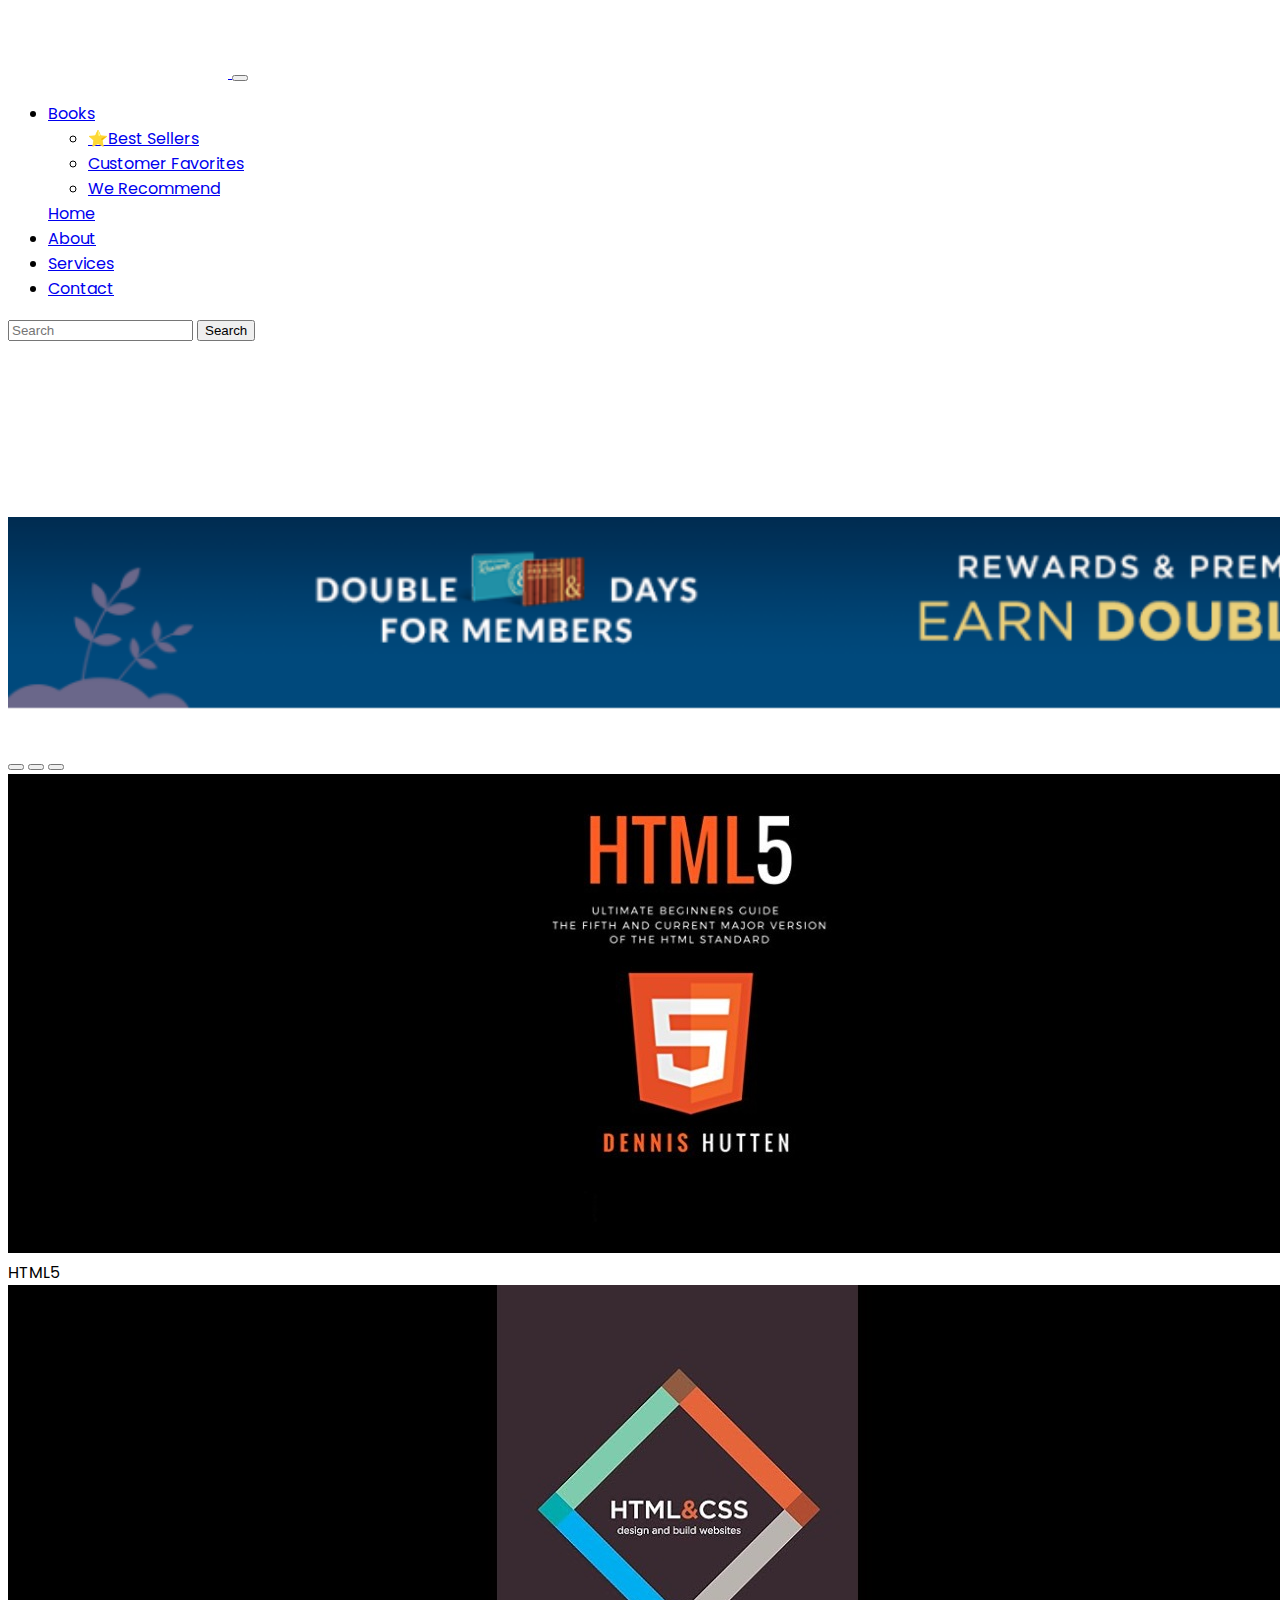
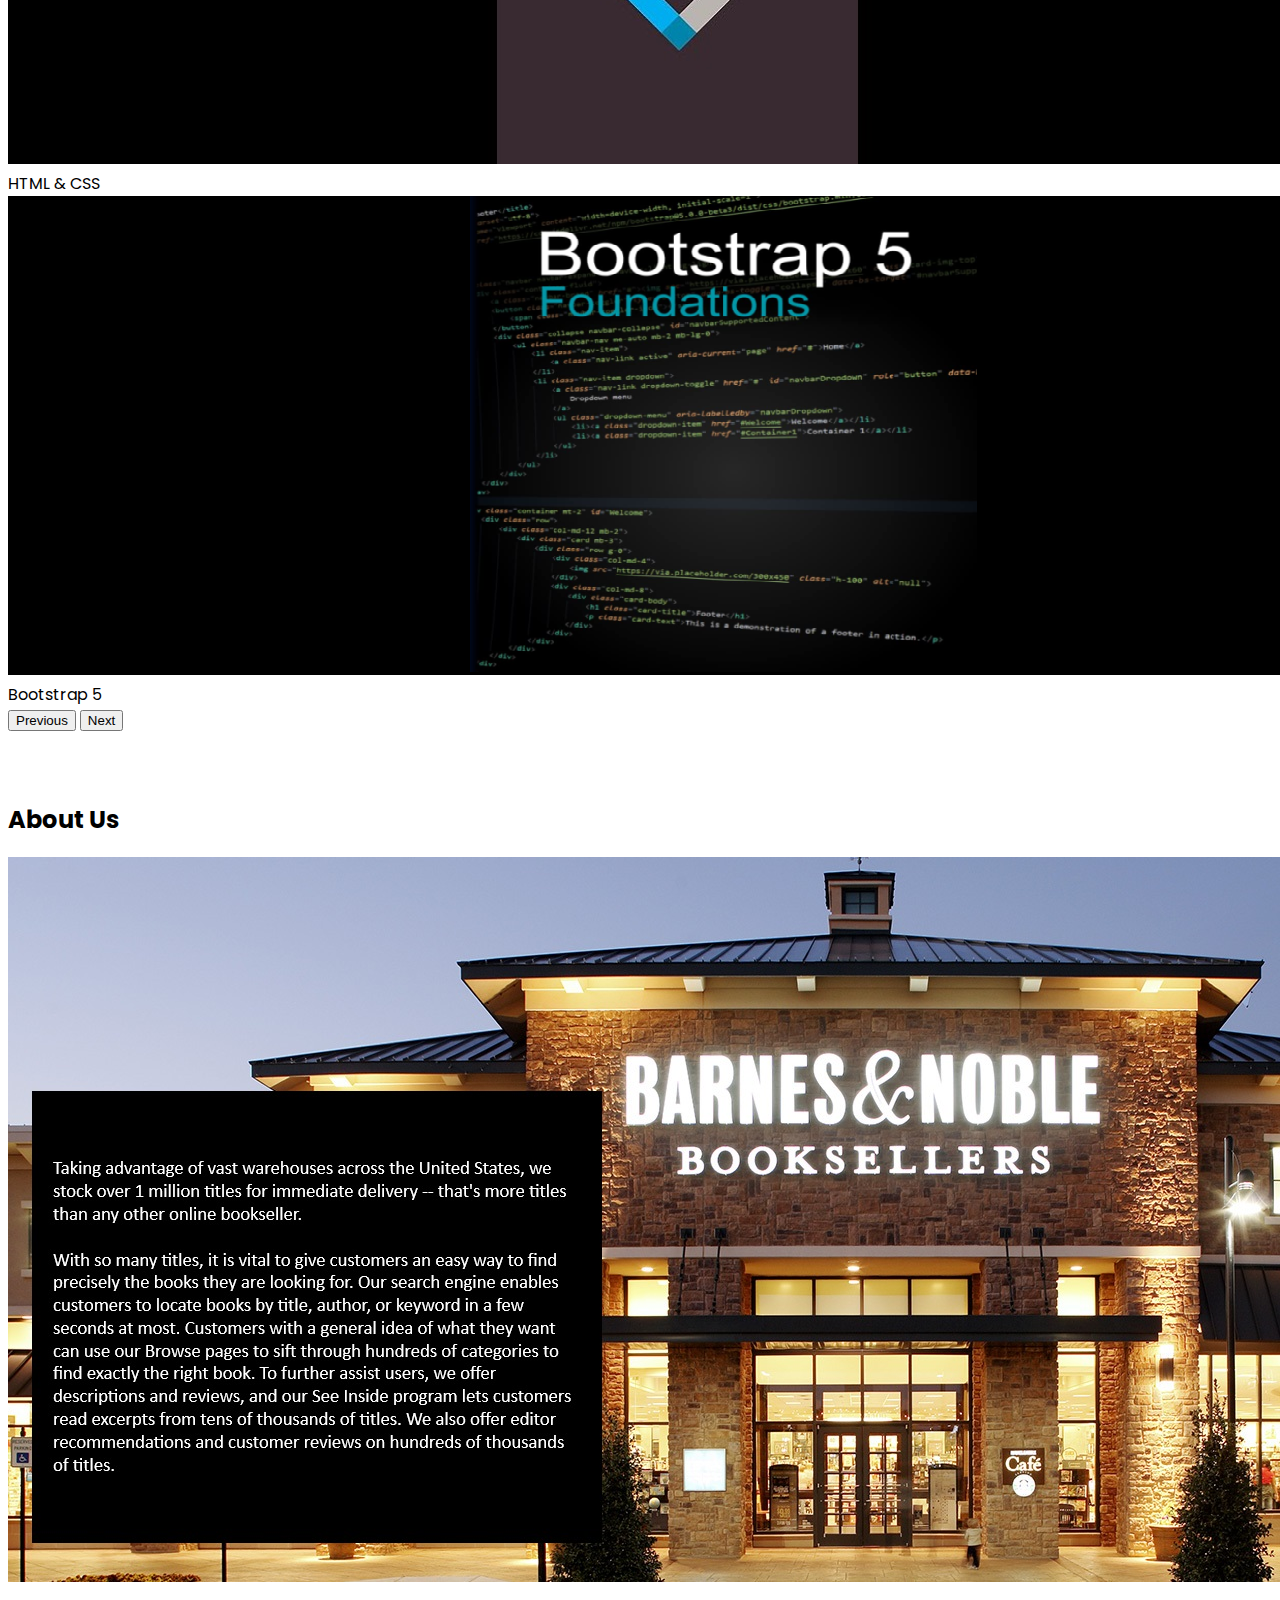
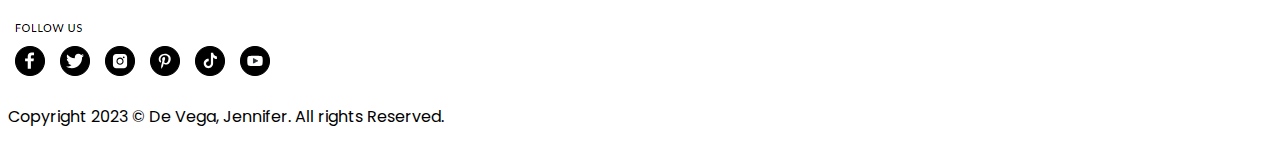
==== index.html @ 1d8b9a97 "Modify name to index from bootstrap-practice" ====
<!DOCTYPE html>
<html lang="en">
  <head>
    <meta charset="UTF-8" />
    <meta name="viewport" content="width=device-width, initial-scale=1.0" />
    <title>Activity 7 - Exploring Bootstrap</title>

    <!-- Start of Reference: Bootstrap -->
    <link
      href="https://cdn.jsdelivr.net/npm/bootstrap@5.3.2/dist/css/bootstrap.min.css"
      rel="stylesheet"
      integrity="sha384-T3c6CoIi6uLrA9TneNEoa7RxnatzjcDSCmG1MXxSR1GAsXEV/Dwwykc2MPK8M2HN"
      crossorigin="anonymous"
    />
    <link rel="icon" type="image/x-icon" href="icon/boootstrap.png" />
    <!-- End of Reference: Bootstrap -->

    <link rel="stylesheet" href="styles.css" />
    <link href="https://unpkg.com/aos@2.3.1/dist/aos.css" rel="stylesheet" />
  </head>
  <body>
    <!-- Start of Header -->
    <header id="home">
      <nav class="navbar navbar-expand-lg bg-black fixed-top shadow">
        <div class="container-fluid">
          <a class="navbar-brand" href="#home">
            <img
              src="images/logo.png"
              alt="Barnes & Nobles"
              title="Barnes & Nobles"
              height="70"
              width="220"
              class="img-fluid"
            />
          </a>
          <button
            class="navbar-toggler collapsed bg-light"
            type="button"
            data-bs-toggle="collapse"
            data-bs-target="#navbarSupportedContent"
            aria-controls="navbarSupportedContent"
            aria-expanded="false"
            aria-label="Toggle navigation"
          >
            <span class="navbar-toggler-icon"></span>
          </button>
          <div class="navbar-collapse collapse" id="navbarSupportedContent">
            <ul class="navbar-nav me-auto mb-2 mb-lg-0 mx-auto">
              <li class="nav-item dropdown">
                <a
                  class="nav-link dropdown-toggle text-light"
                  href="#"
                  role="button"
                  data-bs-toggle="dropdown"
                  aria-expanded="false"
                >
                  Books
                </a>

                <ul class="dropdown-menu bg-light text-light">
                  <li>
                    <a class="dropdown-item text-dark" href="#bestSeller"
                      >⭐Best Sellers</a
                    >
                  </li>
                  <li>
                    <a class="dropdown-item text-dark" href="#customerFavorites"
                      >Customer Favorites</a
                    >
                  </li>
                  <li>
                    <a class="dropdown-item text-dark" href="#weRecommend"
                      >We Recommend</a
                    >
                  </li>
                </ul>
              </li>

              <a
                class="nav-link active text-light"
                aria-current="page"
                href="#home"
                >Home</a
              >
              <li class="nav-item">
                <a class="nav-link active text-light" href="#about">About</a>
              </li>
              <li class="nav-item">
                <a class="nav-link active text-light" href="services.html"
                  >Services</a
                >
              </li>
              <li class="nav-item">
                <a class="nav-link active text-light" href="contactus.html"
                  >Contact</a
                >
              </li>
            </ul>
            <form class="d-flex" role="search">
              <input
                class="form-control me-2"
                type="search"
                placeholder="Search"
                aria-label="Search"
              />
              <button class="btn btn-outline-light" type="submit">
                Search
              </button>
            </form>
          </div>
        </div>
      </nav>
    </header>
    <!-- End of Header -->

    <!-- Start of main -->
    <main>
      <br />
      <br />
      <div>
        <br />
        <br />
        <br />
        <br />
        <br />
        <img
          src="images/banner.png"
          alt="Barnes & Nobles"
          title="Barnes & Nobles"
          class="img-fluid"
          height="200"
        />
        <br />
        <br />
      </div>

      <!-- Start of Carousel -->
      <div id="carouselExampleCaptions" class="carousel slide">
        <div class="carousel-indicators">
          <button
            type="button"
            data-bs-target="#carouselExampleCaptions"
            data-bs-slide-to="0"
            class="active"
            aria-current="true"
            aria-label="Slide 1"
          ></button>
          <button
            type="button"
            data-bs-target="#carouselExampleCaptions"
            data-bs-slide-to="1"
            aria-label="Slide 2"
          ></button>
          <button
            type="button"
            data-bs-target="#carouselExampleCaptions"
            data-bs-slide-to="2"
            aria-label="Slide 3"
          ></button>
        </div>
        <div class="carousel-inner">
          <div class="carousel-item active">
            <!-- 1st carousel image -->
            <img
              src="images/html.jpg"
              class="d-block w-100 img-fluid rounded"
              alt="HTML5"
            />
            <div class="carousel-caption d-none d-md-block">
              <span>HTML5</span>
            </div>
          </div>
          <div class="carousel-item">
            <!-- 2nd carousel image -->
            <img src="images/css.jpg" class="d-block w-100" alt="HTML & CSSk" />
            <div class="carousel-caption d-none d-md-block">
              <span>HTML & CSS</span>
            </div>
          </div>
          <div class="carousel-item">
            <!-- 3rd carousel image -->
            <img
              src="images/bootstrap.png"
              class="d-block w-100"
              alt="Bootstrap"
            />
            <div class="carousel-caption d-none d-md-block">
              <span>Bootstrap 5</span>
            </div>
          </div>
        </div>
        <button
          class="carousel-control-prev"
          type="button"
          data-bs-target="#carouselExampleCaptions"
          data-bs-slide="prev"
        >
          <span class="carousel-control-prev-icon" aria-hidden="true"></span>
          <span class="visually-hidden">Previous</span>
        </button>
        <button
          class="carousel-control-next"
          type="button"
          data-bs-target="#carouselExampleCaptions"
          data-bs-slide="next"
        >
          <span class="carousel-control-next-icon" aria-hidden="true"></span>
          <span class="visually-hidden">Next</span>
        </button>
      </div>
      <!-- End of Carousel -->

      <br />
      <br />

      <!-- Start of About  -->
      <section id="about" class="container">
        <h2 class="text-right mb-5">About Us</h2>
        <img src="images/aboutus.jpg" alt="Store Front" class="img-fluid" />
      </section>
      <!-- End of About -->
    </main>
    <!-- End of main -->

    <br />
    <!-- Start of Footer -->
    <footer>
      <div class="mt-5 text-center">
        <img
          src="images/social.png"
          alt="Follow Us"
          title="Follow Us in our Social Media Accounts"
        />
        <p class="footer">
          Copyright 2023 © De Vega, Jennifer. All rights Reserved.
        </p>
      </div>
    </footer>
    <!-- End of Footer -->

    <!-- Start of Reference: javascript  -->
    <script
      src="https://cdn.jsdelivr.net/npm/bootstrap@5.3.2/dist/js/bootstrap.bundle.min.js"
      integrity="sha384-C6RzsynM9kWDrMNeT87bh95OGNyZPhcTNXj1NW7RuBCsyN/o0jlpcV8Qyq46cDfL"
      crossorigin="anonymous"
    ></script>

    <!-- AOS animation -->
    <script src="https://unpkg.com/aos@2.3.1/dist/aos.js"></script>
    <script>
      AOS.init();
    </script>

    <!-- End of Reference: javascript -->
  </body>
</html>
---- styles.css ----
@import url('https://fonts.googleapis.com/css2?family=Poppins:ital,wght@0,200;0,500;0,700;0,800;1,400;1,700&display=swap');
.carousel .item {
    height: 100px;
  }
  
  .item img {
      position: absolute;
      top: 0;
      left: 0;
  }


body{
    font-family: 'Poppins', sans-serif;
}

@media screen and (max-width: 600px) and (min-width: 0px) {
    h2{
        font-size:40px;
    }
}
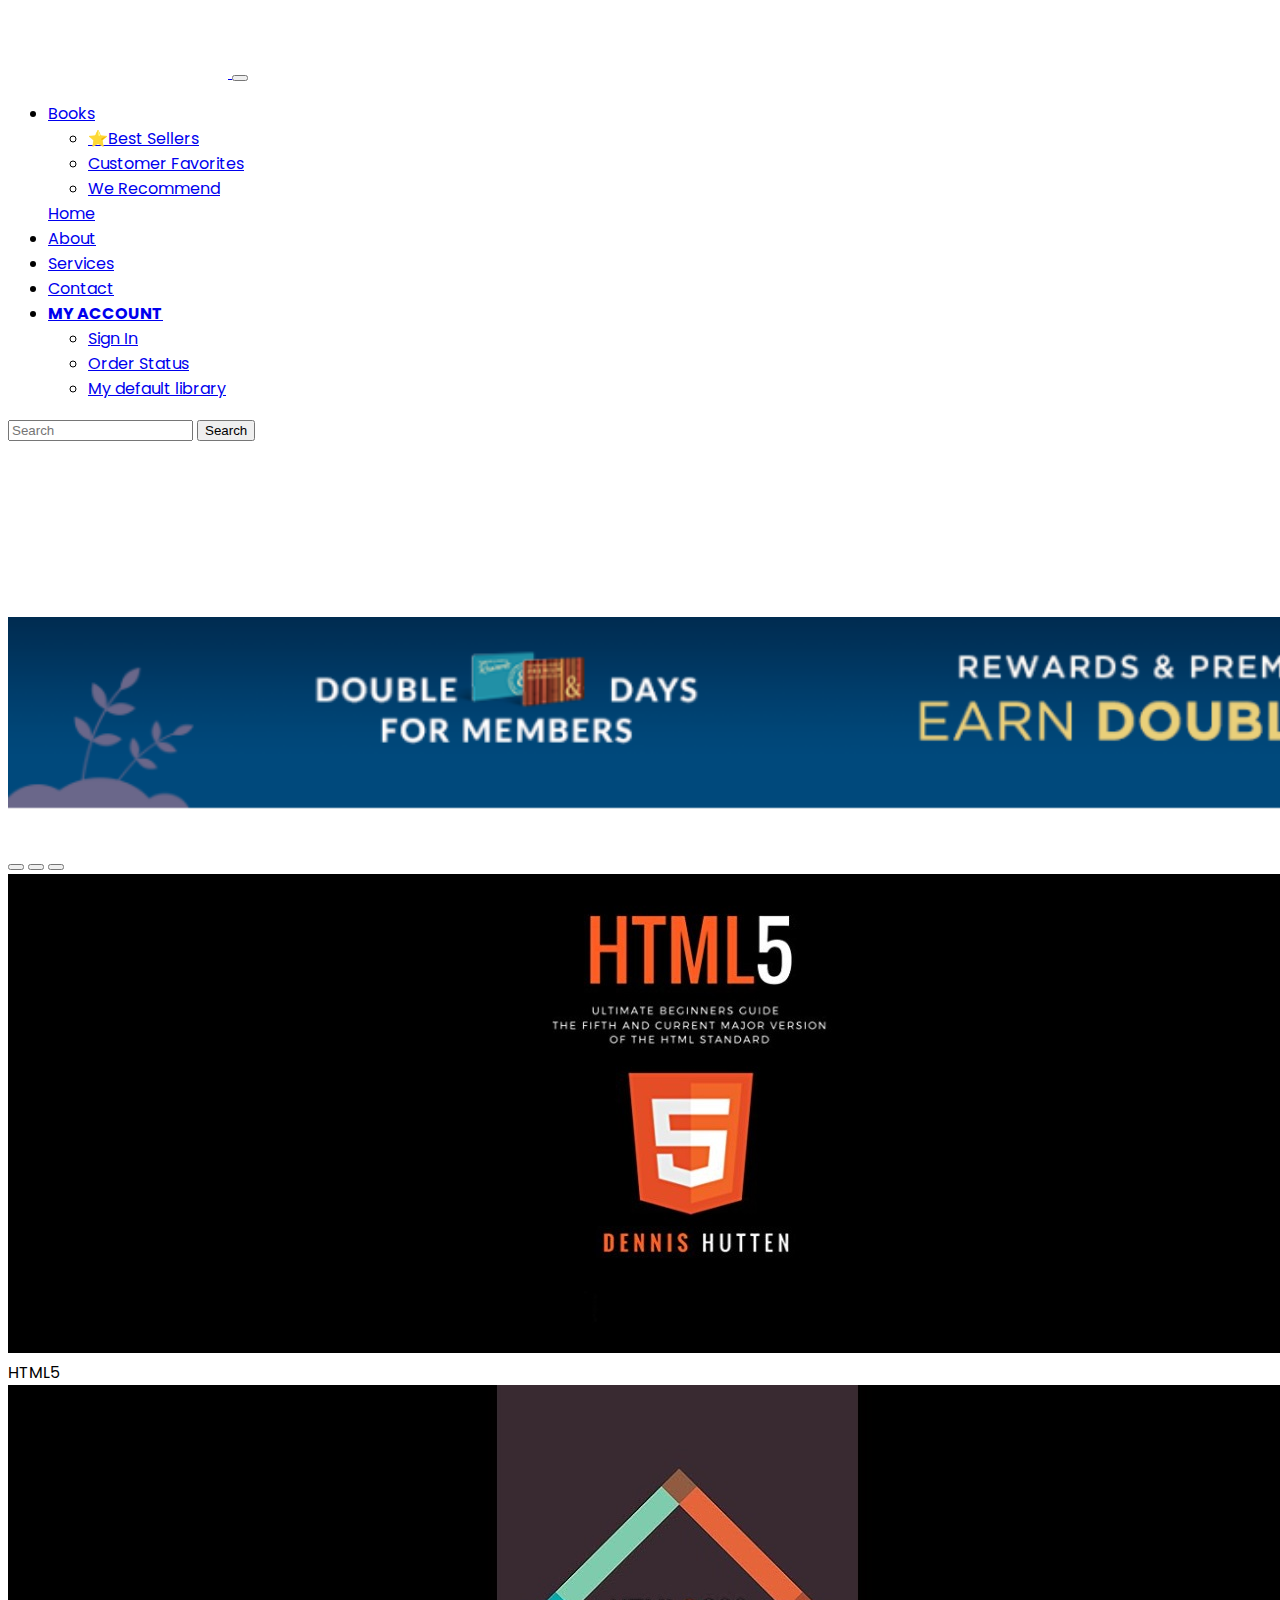
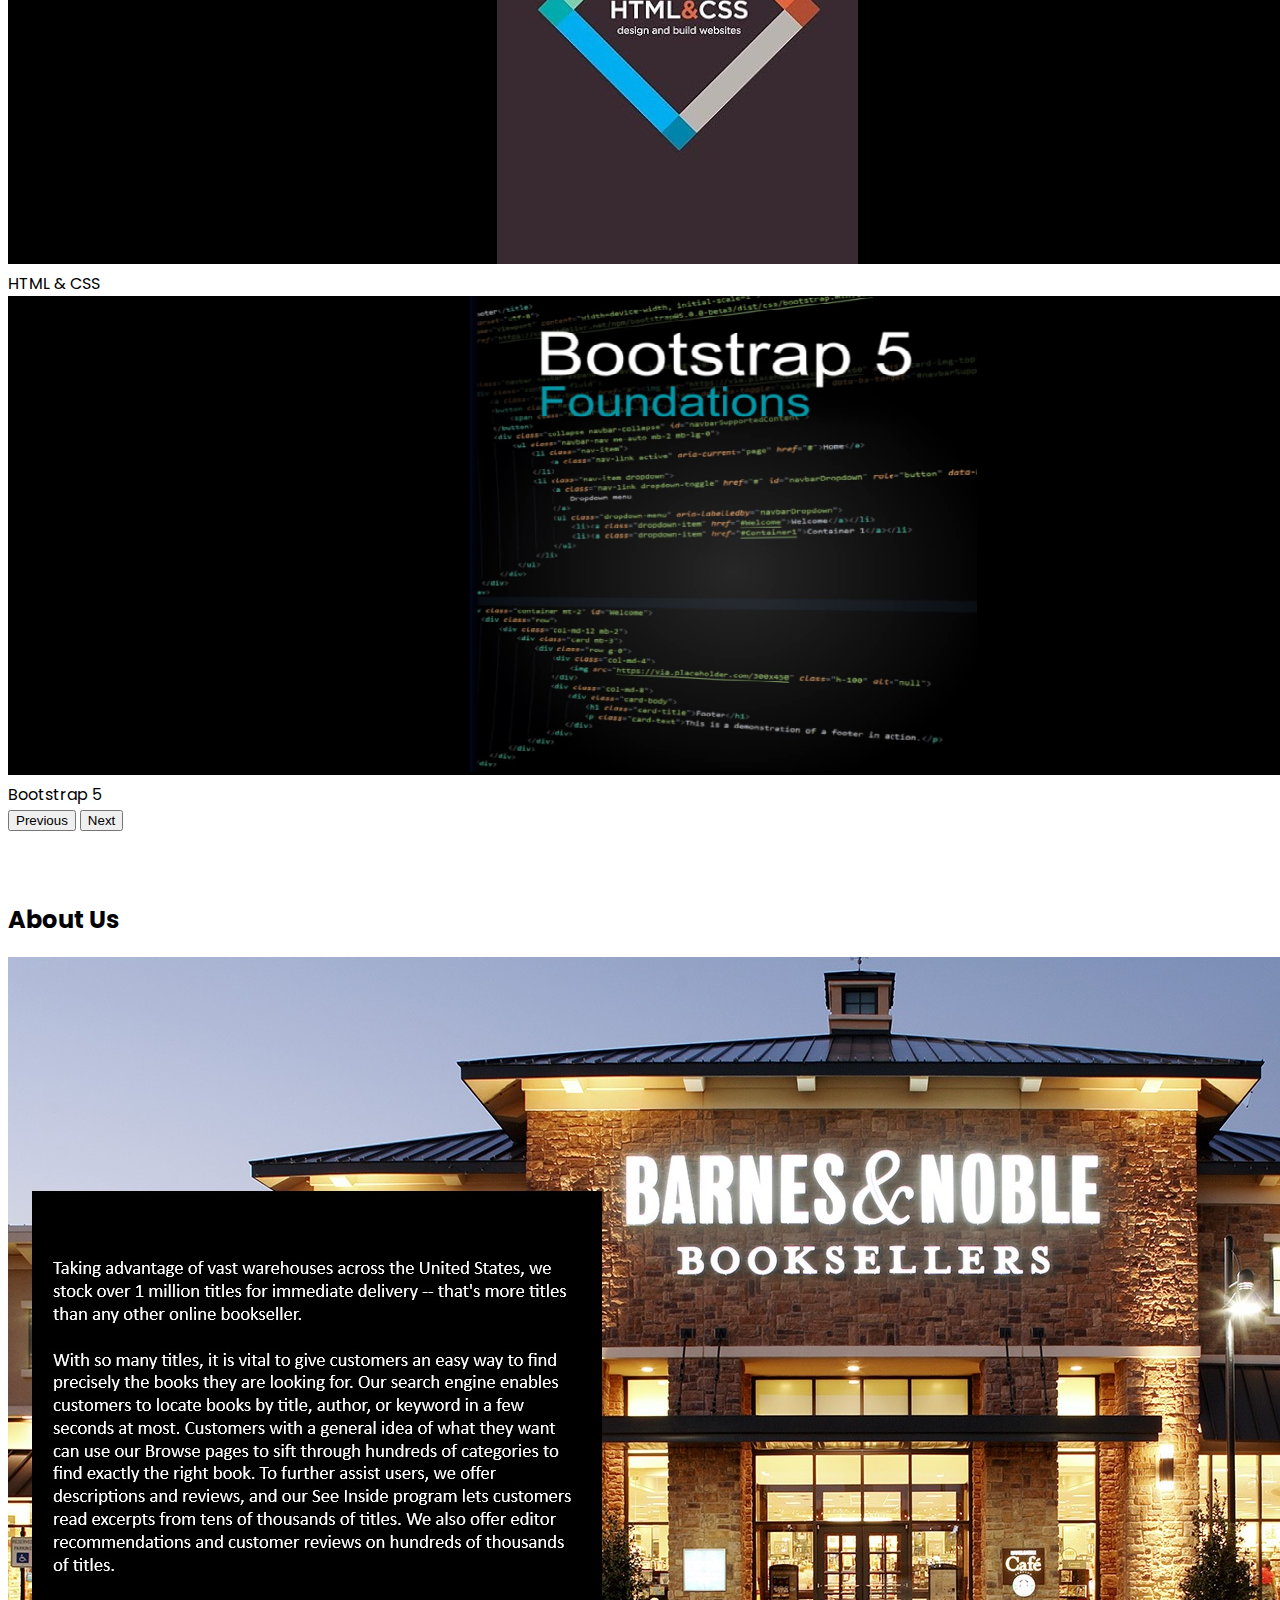
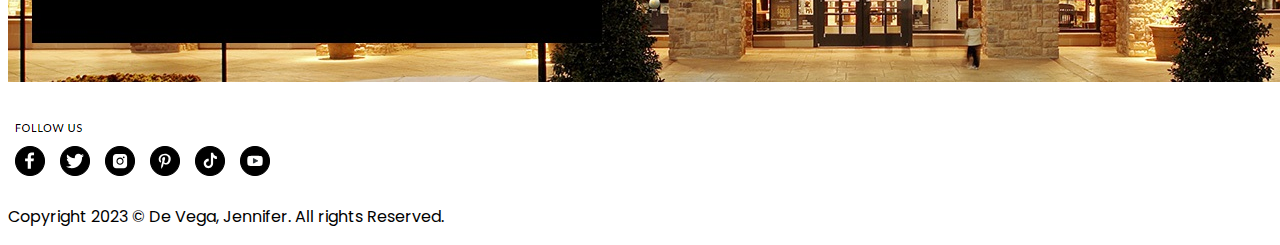
==== commit 6fd64d5a: "Responsive HTML" ====
--- a/index.html
+++ b/index.html
@@ -12,7 +12,7 @@
       integrity="sha384-T3c6CoIi6uLrA9TneNEoa7RxnatzjcDSCmG1MXxSR1GAsXEV/Dwwykc2MPK8M2HN"
       crossorigin="anonymous"
     />
-    <link rel="icon" type="image/x-icon" href="icon/boootstrap.png" />
+    <link rel="icon" type="image/x-icon" href="icon/BB.jpg" />
     <!-- End of Reference: Bootstrap -->
 
     <link rel="stylesheet" href="styles.css" />
@@ -94,6 +94,35 @@
                 <a class="nav-link active text-light" href="contactus.html"
                   >Contact</a
                 >
+              </li>
+              <li class="nav-item dropdown">
+                <a
+                  class="nav-link dropdown-toggle text-light"
+                  href="#"
+                  role="button"
+                  data-bs-toggle="dropdown"
+                  aria-expanded="false"
+                >
+                  <strong>MY ACCOUNT</strong>
+                </a>
+
+                <ul class="dropdown-menu bg-light text-light">
+                  <li>
+                    <a class="dropdown-item text-dark" href="signin.html"
+                      >Sign In</a
+                    >
+                  </li>
+                  <li>
+                    <a class="dropdown-item text-dark" href="default.html"
+                      >Order Status</a
+                    >
+                  </li>
+                  <li>
+                    <a class="dropdown-item text-dark" href="default.html"
+                      >My default library</a
+                    >
+                  </li>
+                </ul>
               </li>
             </ul>
             <form class="d-flex" role="search">
--- a/styles.css
+++ b/styles.css
@@ -18,4 +18,5 @@
     h2{
         font-size:40px;
     }
-}+}
+  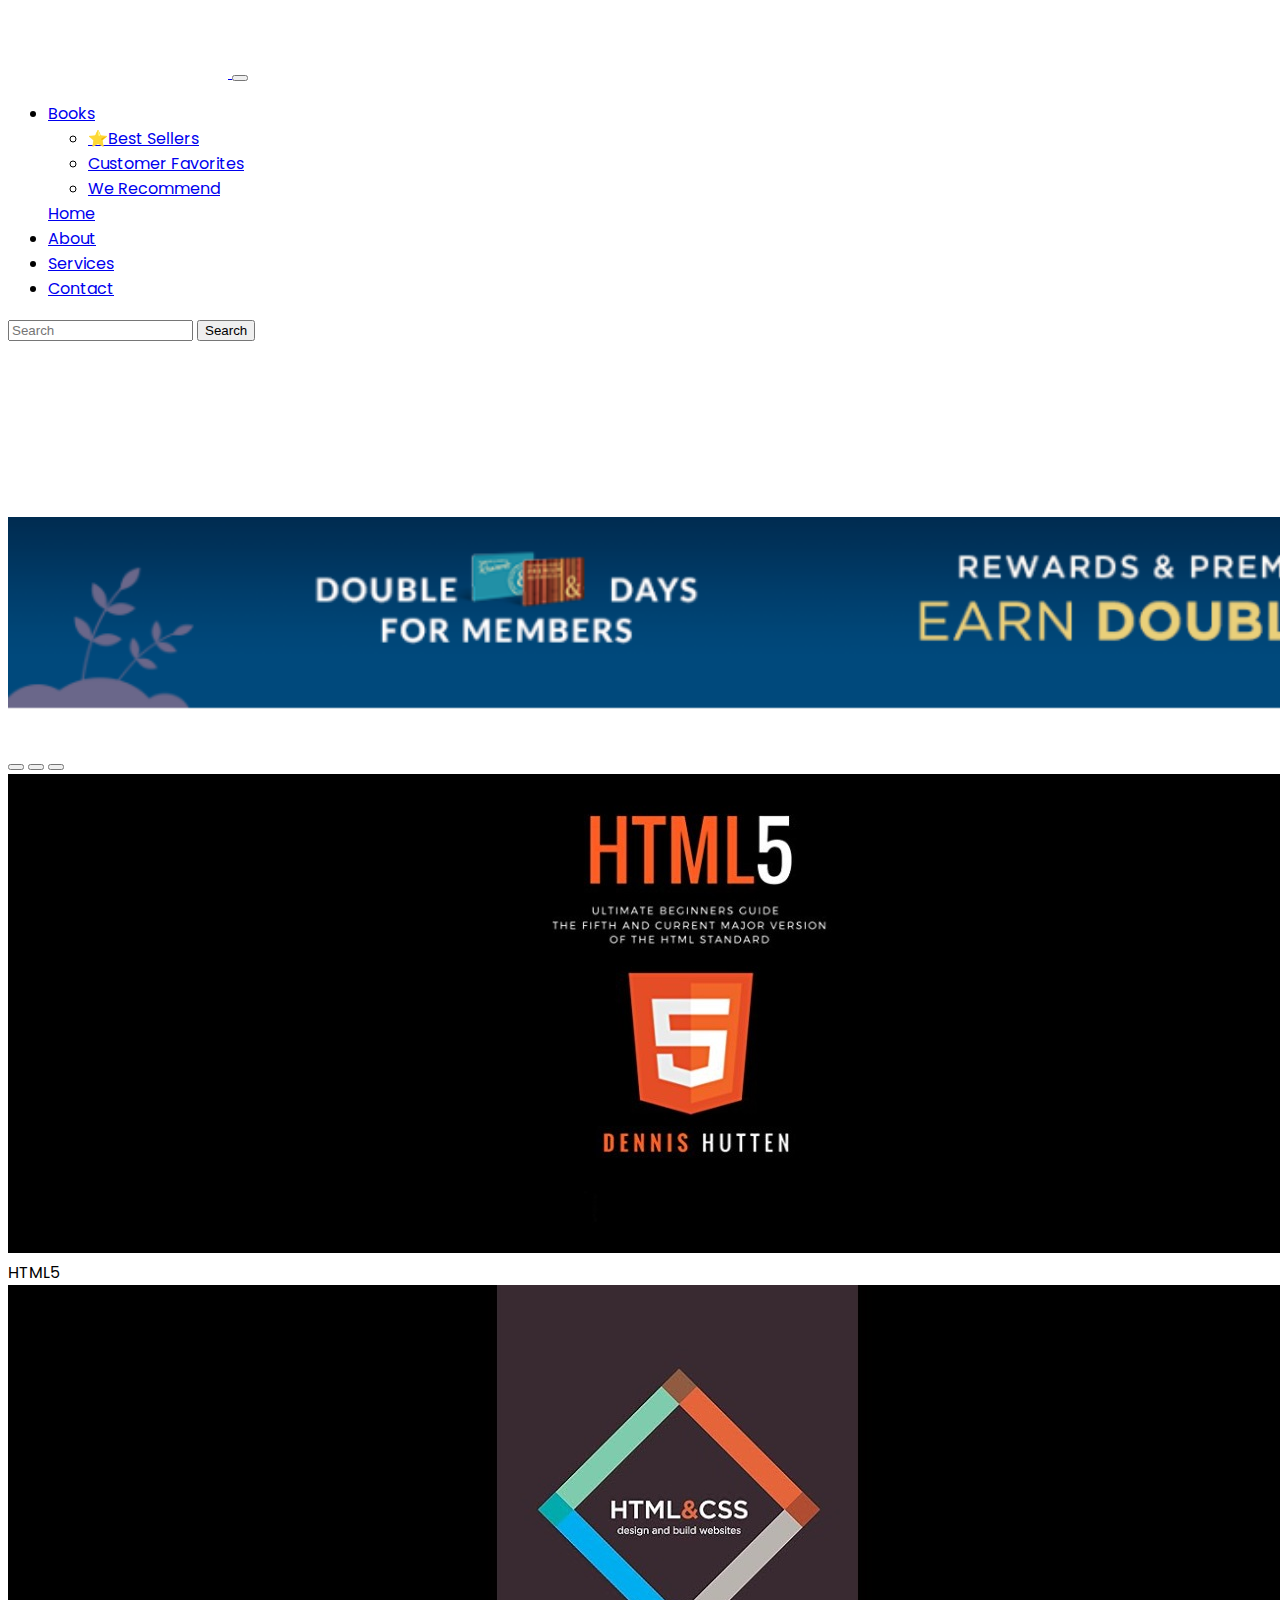
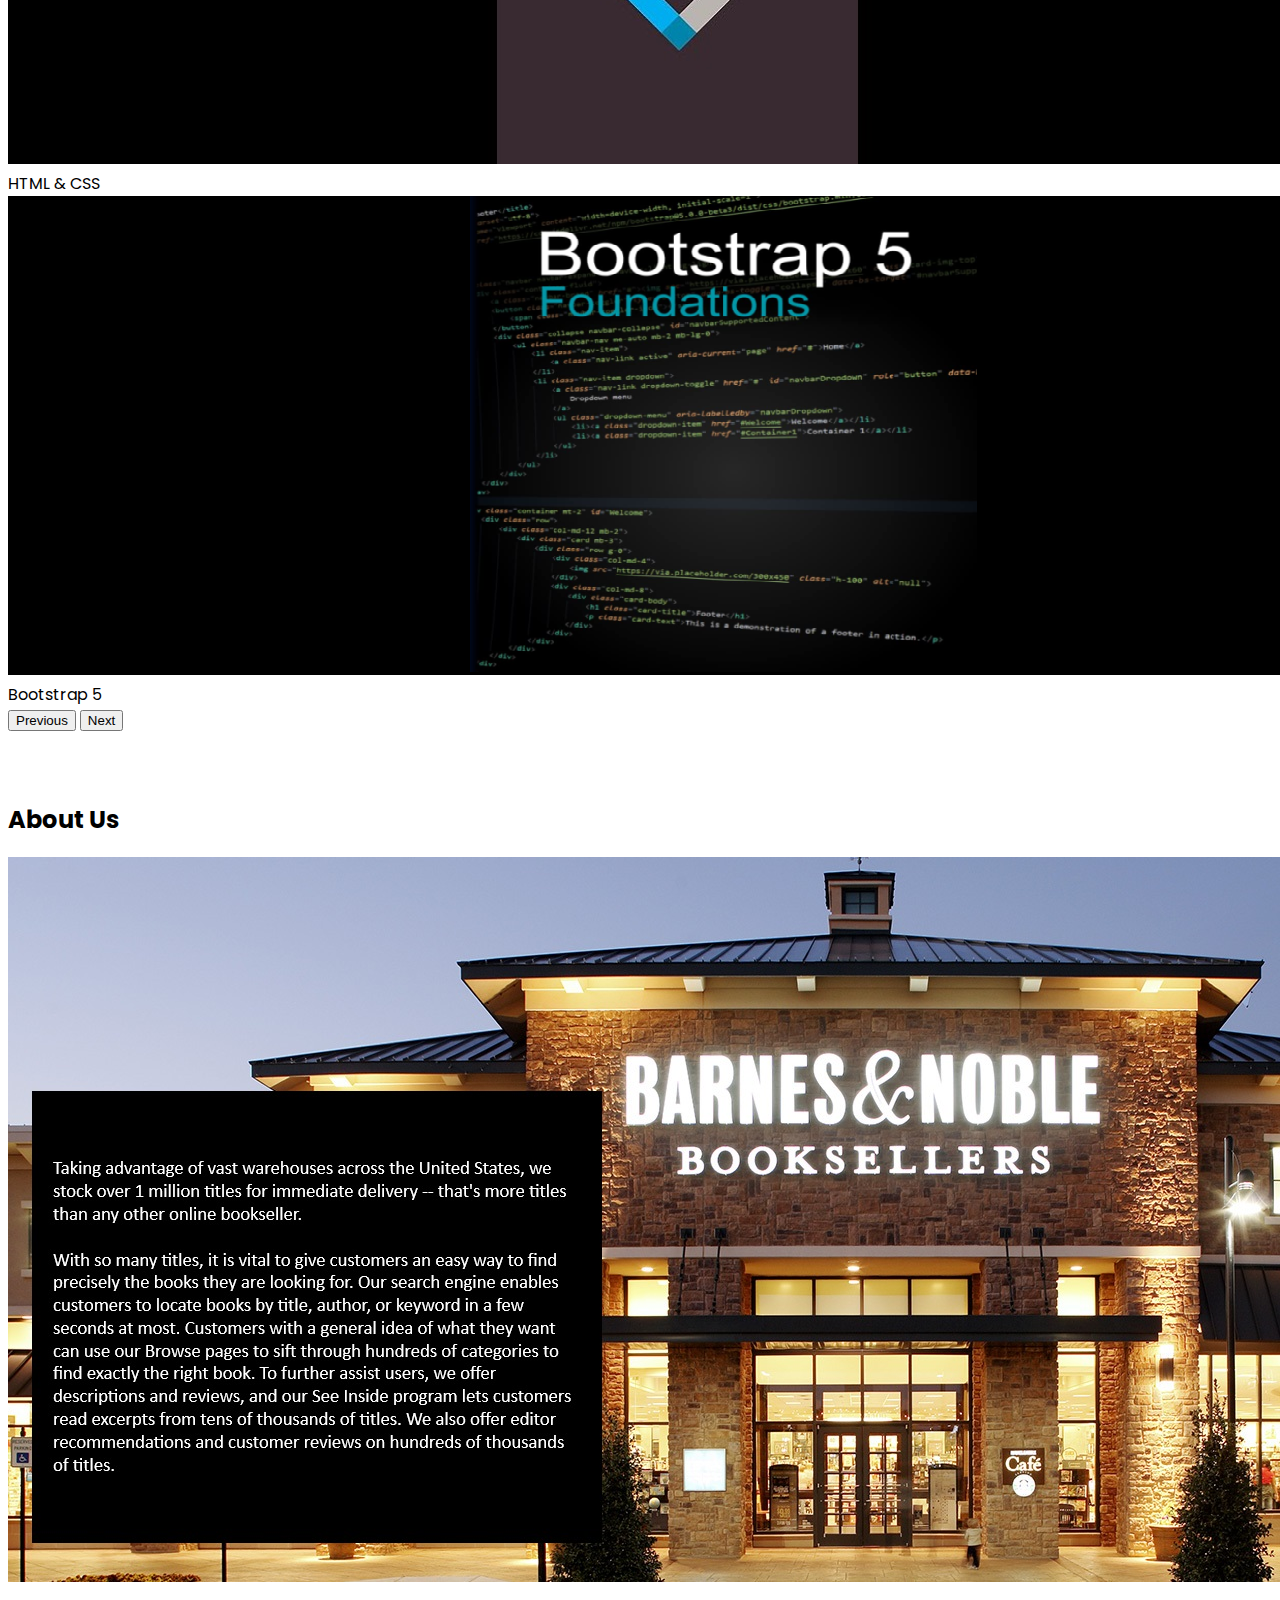
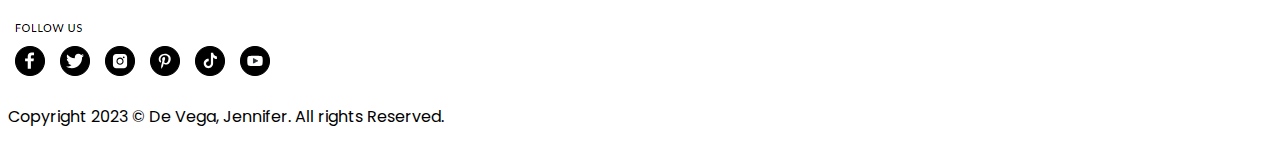
==== commit 71b2333d: "Revert "Responsive HTML"" ====
--- a/index.html
+++ b/index.html
@@ -12,7 +12,7 @@
       integrity="sha384-T3c6CoIi6uLrA9TneNEoa7RxnatzjcDSCmG1MXxSR1GAsXEV/Dwwykc2MPK8M2HN"
       crossorigin="anonymous"
     />
-    <link rel="icon" type="image/x-icon" href="icon/BB.jpg" />
+    <link rel="icon" type="image/x-icon" href="icon/boootstrap.png" />
     <!-- End of Reference: Bootstrap -->
 
     <link rel="stylesheet" href="styles.css" />
@@ -94,35 +94,6 @@
                 <a class="nav-link active text-light" href="contactus.html"
                   >Contact</a
                 >
-              </li>
-              <li class="nav-item dropdown">
-                <a
-                  class="nav-link dropdown-toggle text-light"
-                  href="#"
-                  role="button"
-                  data-bs-toggle="dropdown"
-                  aria-expanded="false"
-                >
-                  <strong>MY ACCOUNT</strong>
-                </a>
-
-                <ul class="dropdown-menu bg-light text-light">
-                  <li>
-                    <a class="dropdown-item text-dark" href="signin.html"
-                      >Sign In</a
-                    >
-                  </li>
-                  <li>
-                    <a class="dropdown-item text-dark" href="default.html"
-                      >Order Status</a
-                    >
-                  </li>
-                  <li>
-                    <a class="dropdown-item text-dark" href="default.html"
-                      >My default library</a
-                    >
-                  </li>
-                </ul>
               </li>
             </ul>
             <form class="d-flex" role="search">
--- a/styles.css
+++ b/styles.css
@@ -18,5 +18,4 @@
     h2{
         font-size:40px;
     }
-}
-  +}